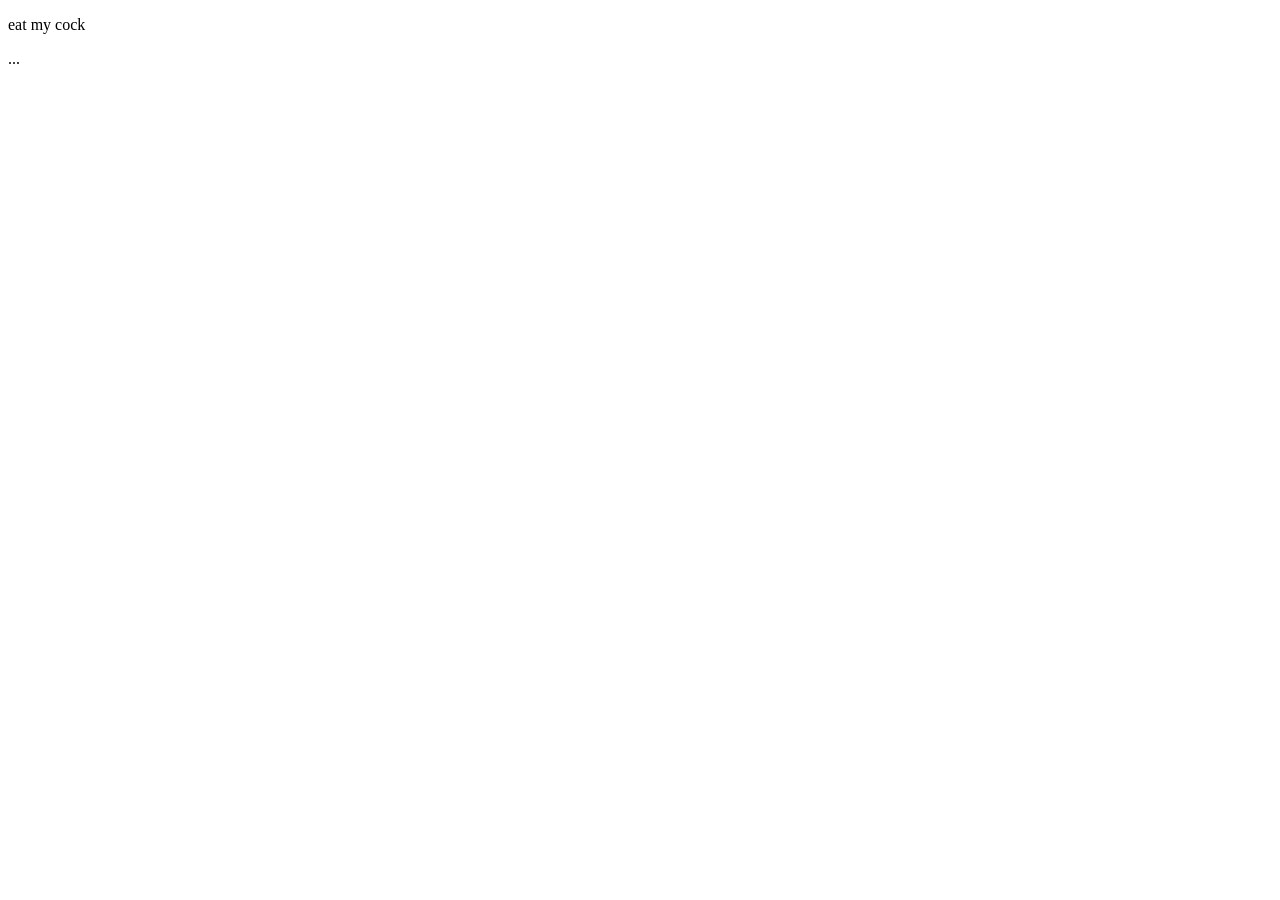
==== main.html @ ea0a35fb "added main page" ====
<!doctype html>
<html lang="fr">
<head>
  <meta charset="utf-8">
  <title>Titre de la page</title>
  <link rel="stylesheet" href="style.css">
  <script src="script.js"></script>
</head>
<body>
  <p>eat my cock </p>
  <!-- Le reste du contenu -->
  ...
</body>
</html>
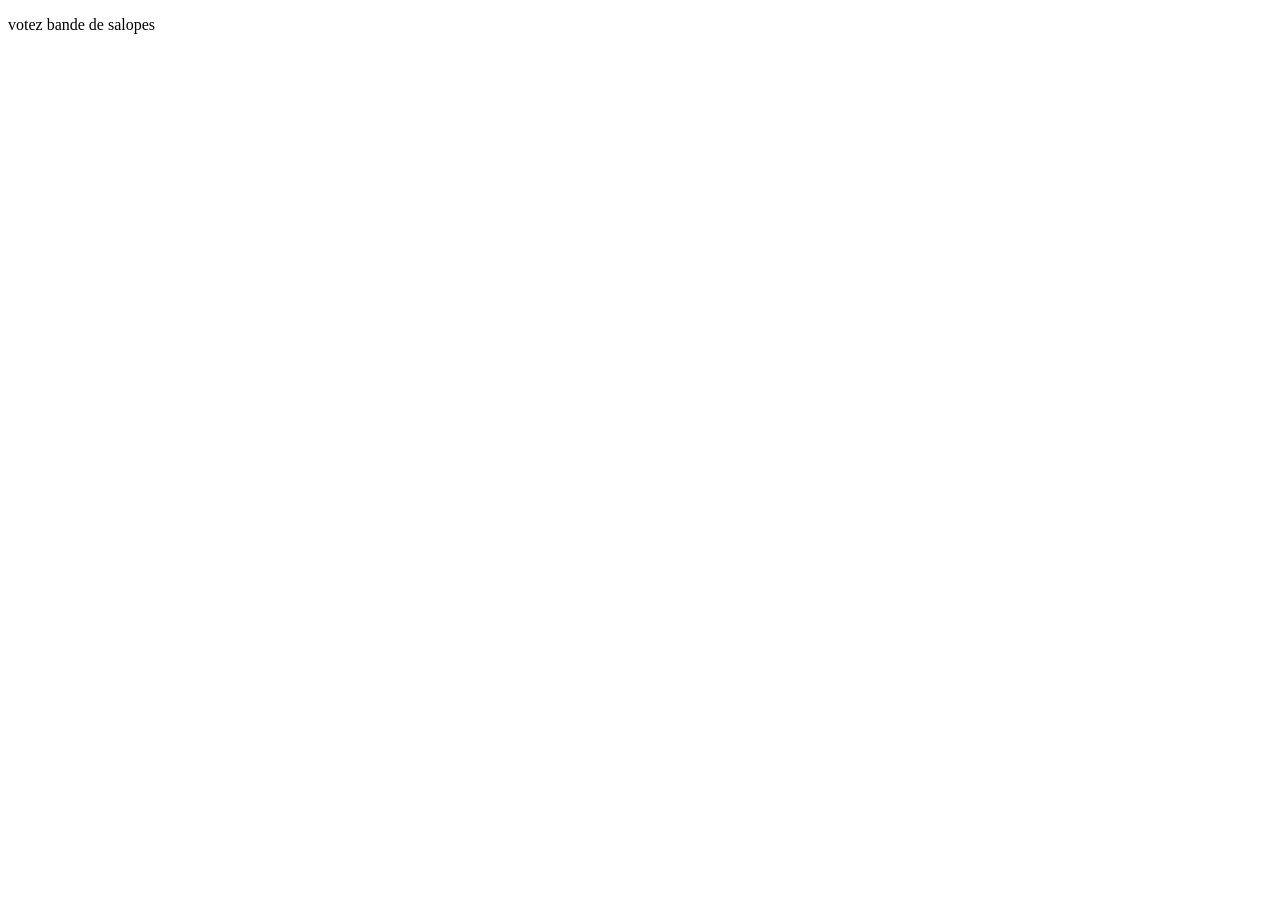
==== commit 74cf9ef0: "change" ====
--- a/main.html
+++ b/main.html
@@ -7,8 +7,6 @@
   <script src="script.js"></script>
 </head>
 <body>
-  <p>eat my cock </p>
-  <!-- Le reste du contenu -->
-  ...
+  <p>votez bande de salopes </p>
 </body>
 </html>
